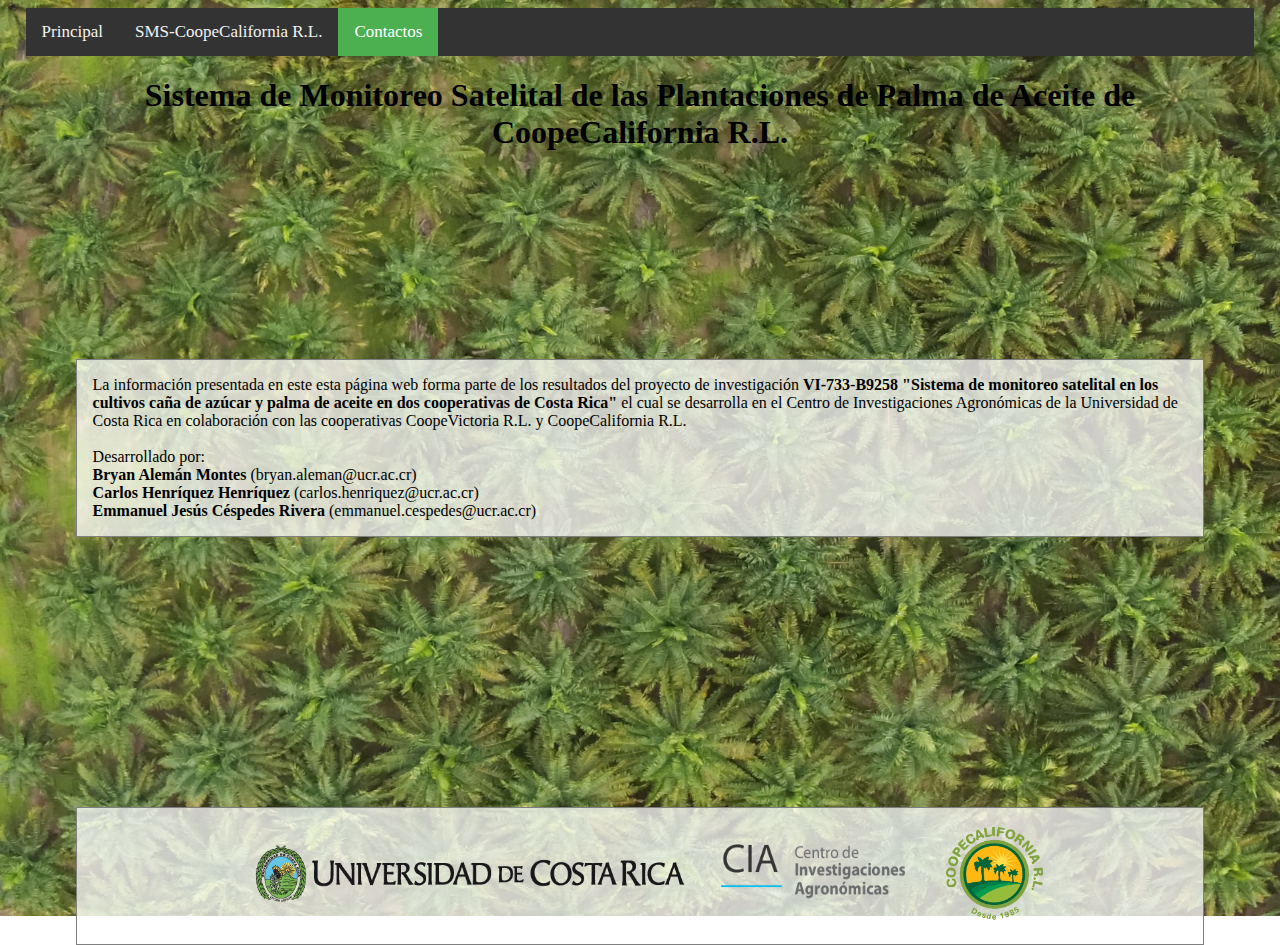
==== contactos.html @ f7f509d6 "Update contactos.html" ====
<!DOCTYPE html>
<html lang="es"><head><meta http-equiv="Content-Type" content="text/html; charset=UTF-8">

<link rel="stylesheet" type="text/css" href="estilo.css">	
<link rel="stylesheet" type="text/css" href="style_barra.css">
    
<title>Plantaciones de Palma de Aceite en CoopeCalifornia R.L.</title>    

</head>

<style> 
	body  {
	  background-image: url("palma.JPG");           
	  background-size: 100% 100%;
	  background-repeat: no-repeat; 
	  margin-left:2%; 
	  margin-right: 2%; 
	  height:100vh; 
	  width: auto; 
	  z-index: 1;
	  
	}
</style>


<body>



<div class="topnav">
  <a href="index.html">Principal</a>
  <a href="smscopevictoria.html">SMS-CoopeCalifornia R.L.</a>
  <a class="active" href="contactos.html">Contactos</a>
</div>


<h1 style="text-align:center;margin-left: 50px; margin-right: 50px" >Sistema de Monitoreo Satelital de las Plantaciones de Palma de Aceite de CoopeCalifornia R.L. </h1>

<br></p>
<br></p>
<br></p>


<p style="margin-left: 50px; margin-right: 50px;margin-top: 100px; padding: 1em 1em 1em 1em; border-width: 1px; border-color: grey; border-style:solid;background-color:rgba(255,255,255,.75">La información presentada en este esta página web forma parte de los resultados del proyecto de investigación <strong>VI-733-B9258 "Sistema de monitoreo satelital en los cultivos caña de azúcar y palma de aceite en dos cooperativas de Costa Rica"</strong> el cual se desarrolla en el Centro de Investigaciones Agronómicas de la Universidad de Costa Rica en colaboración con las cooperativas CoopeVictoria R.L. y CoopeCalifornia R.L. <br> 
<br> 
Desarrollado por: <br> 
 <strong>Bryan Alemán Montes</strong> (bryan.aleman@ucr.ac.cr)<br>
 <strong>Carlos Henríquez Henríquez</strong> (carlos.henriquez@ucr.ac.cr)<br> 
 <strong>Emmanuel Jesús Céspedes Rivera</strong> (emmanuel.cespedes@ucr.ac.cr)</p>

 <br></p>
 <br></p>
 <br></p>
 <br></p>
 <br></p>

 
 
<div class="row" style="margin-left: 50px; margin-right: 50px;margin-top: 100px; padding: 1em 1em 1em 1em; border-width: 1px; border-color: grey; border-style:solid;background-color:rgba(255,255,255,.75"> 
 <center>
	<img src="logoucr.png" alt="Logo UCR" width="470" height="100" align=”middle”><img src="logocia.png" alt="Logo del CIA" width="240" height="98" align=”middle”><img src="logocoope.png" alt="Logo de CoopeCalifornia R.L." width="100" height="100" align=”middle”>
  </center>

 </div>
  


</body></html>
---- style_barra.css ----
/* Add a black background color to the top navigation */
.topnav {
  width:100%; auto ;
  background-color: #333;
  overflow: hidden;
  size:10%; auto;
}


/* Style the links inside the navigation bar */
.topnav a {
  float: left;
  color: #f2f2f2;
  text-align: center;
  padding: 14px 16px;
  text-decoration: none;
  font-size: 17px;
}

/* Change the color of links on hover */
.topnav a:hover {
  background-color: #ddd;
  color: black;
}

/* Add a color to the active/current link */
.topnav a.active {
  background-color: #4CAF50;
  color: white;
}
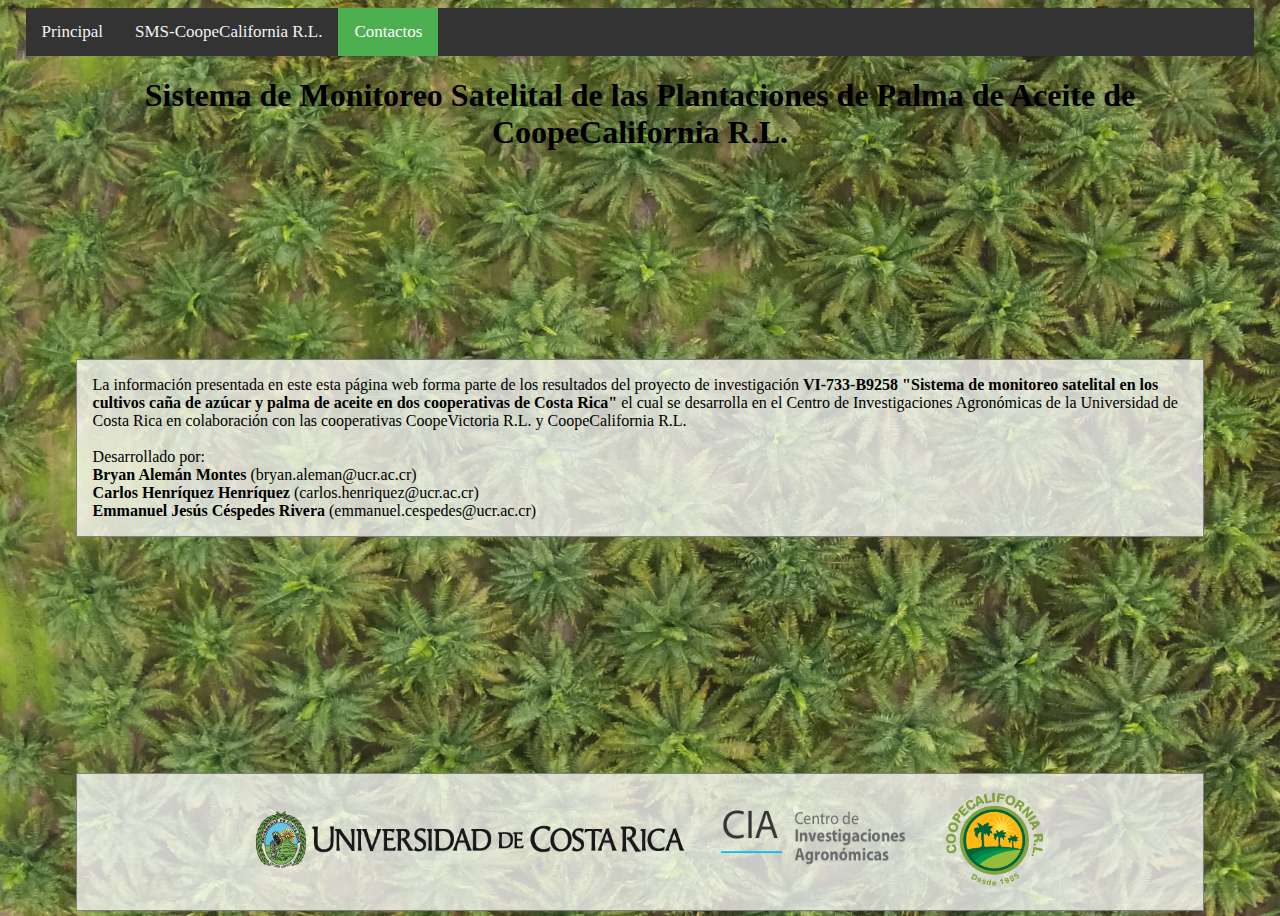
==== commit 52a93aaf: "Update contactos.html" ====
--- a/contactos.html
+++ b/contactos.html
@@ -52,7 +52,7 @@
  <br></p>
  <br></p>
  <br></p>
- <br></p>
+
 
  
  
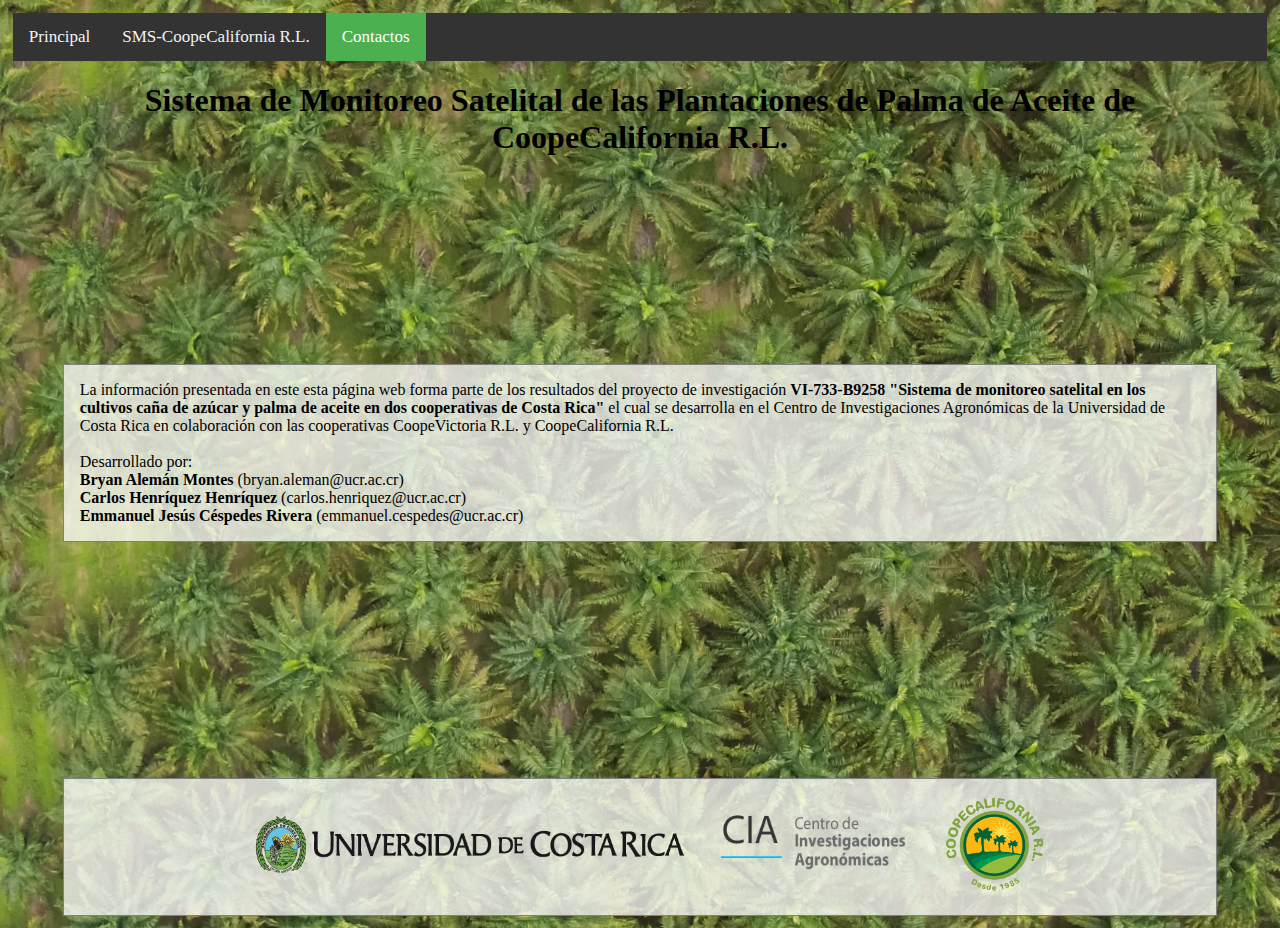
==== commit 91b5efdd: "Update contactos.html" ====
--- a/contactos.html
+++ b/contactos.html
@@ -11,13 +11,9 @@
 <style> 
 	body  {
 	  background-image: url("palma.JPG");           
-	  background-size: 100% 100%;
+	  background-size: 100% auto;
 	  background-repeat: no-repeat; 
-	  margin-left:2%; 
-	  margin-right: 2%; 
-	  height:100vh; 
-	  width: auto; 
-	  z-index: 1;
+	  margin: 1%;
 	  
 	}
 </style>
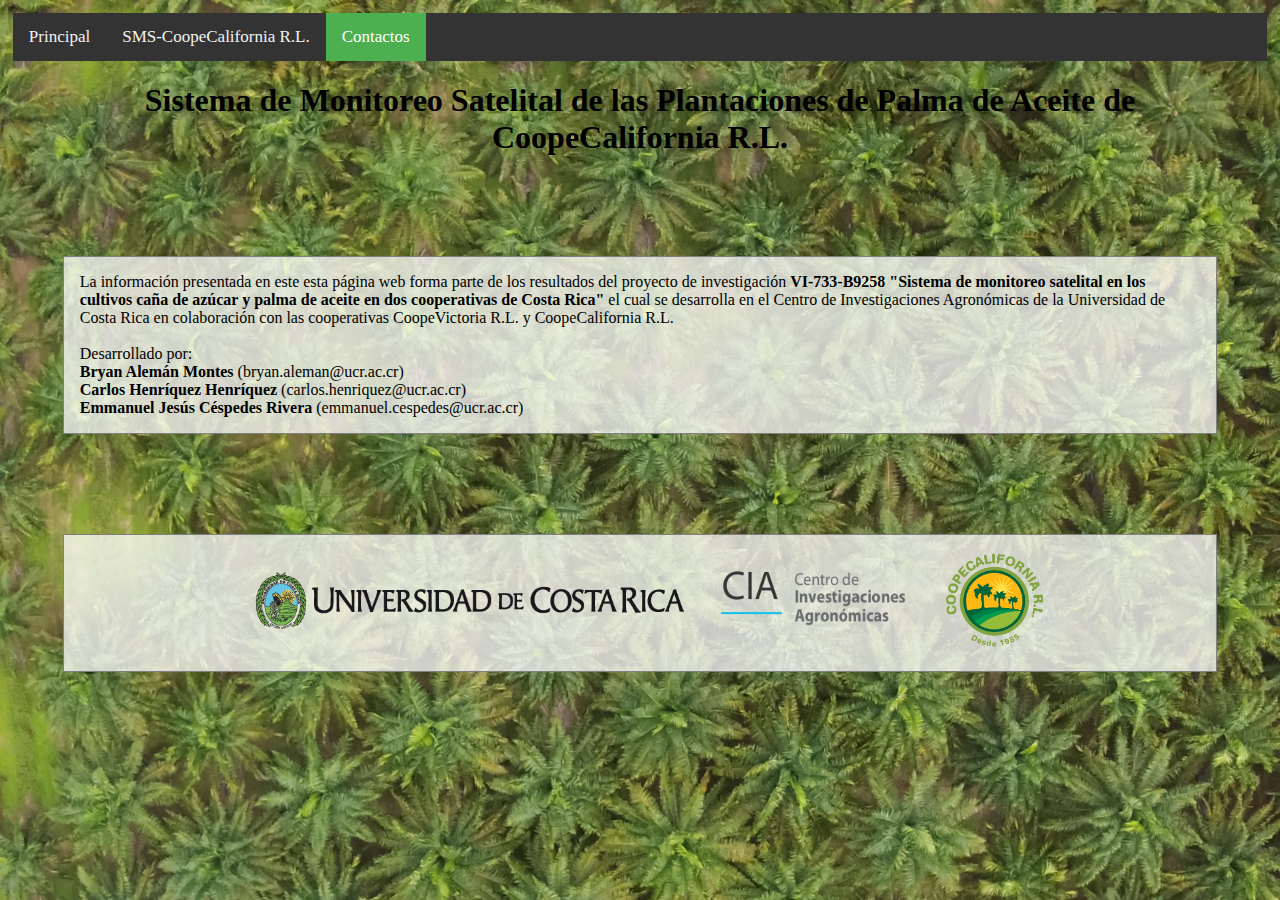
==== commit 28eb0976: "Update contactos.html" ====
--- a/contactos.html
+++ b/contactos.html
@@ -32,10 +32,6 @@
 
 <h1 style="text-align:center;margin-left: 50px; margin-right: 50px" >Sistema de Monitoreo Satelital de las Plantaciones de Palma de Aceite de CoopeCalifornia R.L. </h1>
 
-<br></p>
-<br></p>
-<br></p>
-
 
 <p style="margin-left: 50px; margin-right: 50px;margin-top: 100px; padding: 1em 1em 1em 1em; border-width: 1px; border-color: grey; border-style:solid;background-color:rgba(255,255,255,.75">La información presentada en este esta página web forma parte de los resultados del proyecto de investigación <strong>VI-733-B9258 "Sistema de monitoreo satelital en los cultivos caña de azúcar y palma de aceite en dos cooperativas de Costa Rica"</strong> el cual se desarrolla en el Centro de Investigaciones Agronómicas de la Universidad de Costa Rica en colaboración con las cooperativas CoopeVictoria R.L. y CoopeCalifornia R.L. <br> 
 <br> 
@@ -44,13 +40,7 @@
  <strong>Carlos Henríquez Henríquez</strong> (carlos.henriquez@ucr.ac.cr)<br> 
  <strong>Emmanuel Jesús Céspedes Rivera</strong> (emmanuel.cespedes@ucr.ac.cr)</p>
 
- <br></p>
- <br></p>
- <br></p>
- <br></p>
 
-
- 
  
 <div class="row" style="margin-left: 50px; margin-right: 50px;margin-top: 100px; padding: 1em 1em 1em 1em; border-width: 1px; border-color: grey; border-style:solid;background-color:rgba(255,255,255,.75"> 
  <center>
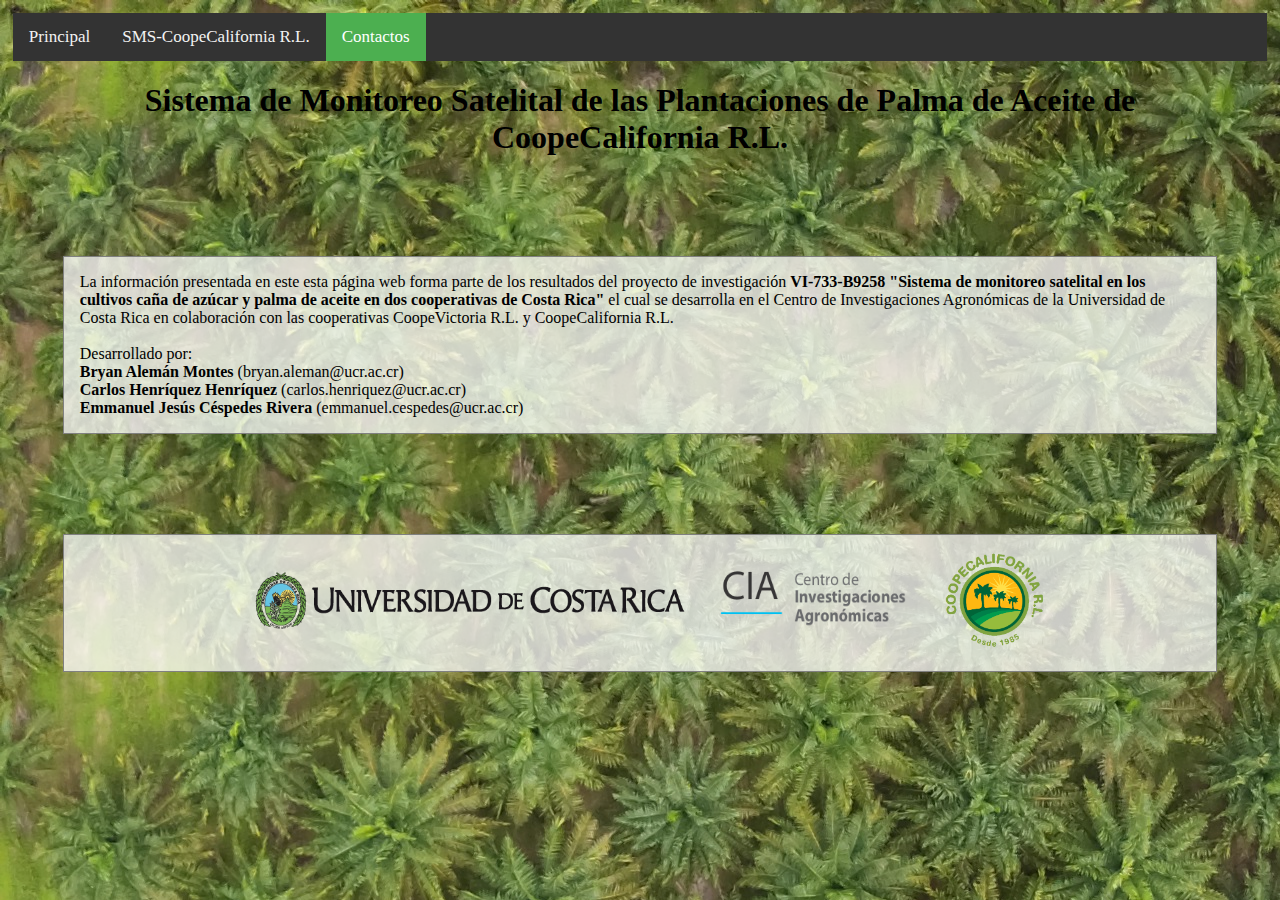
==== commit 1eaafa96: "Update contactos.html" ====
--- a/contactos.html
+++ b/contactos.html
@@ -11,7 +11,7 @@
 <style> 
 	body  {
 	  background-image: url("palma.JPG");           
-	  background-size: 100% auto;
+	  background-size: auto auto;
 	  background-repeat: no-repeat; 
 	  margin: 1%;
 	  
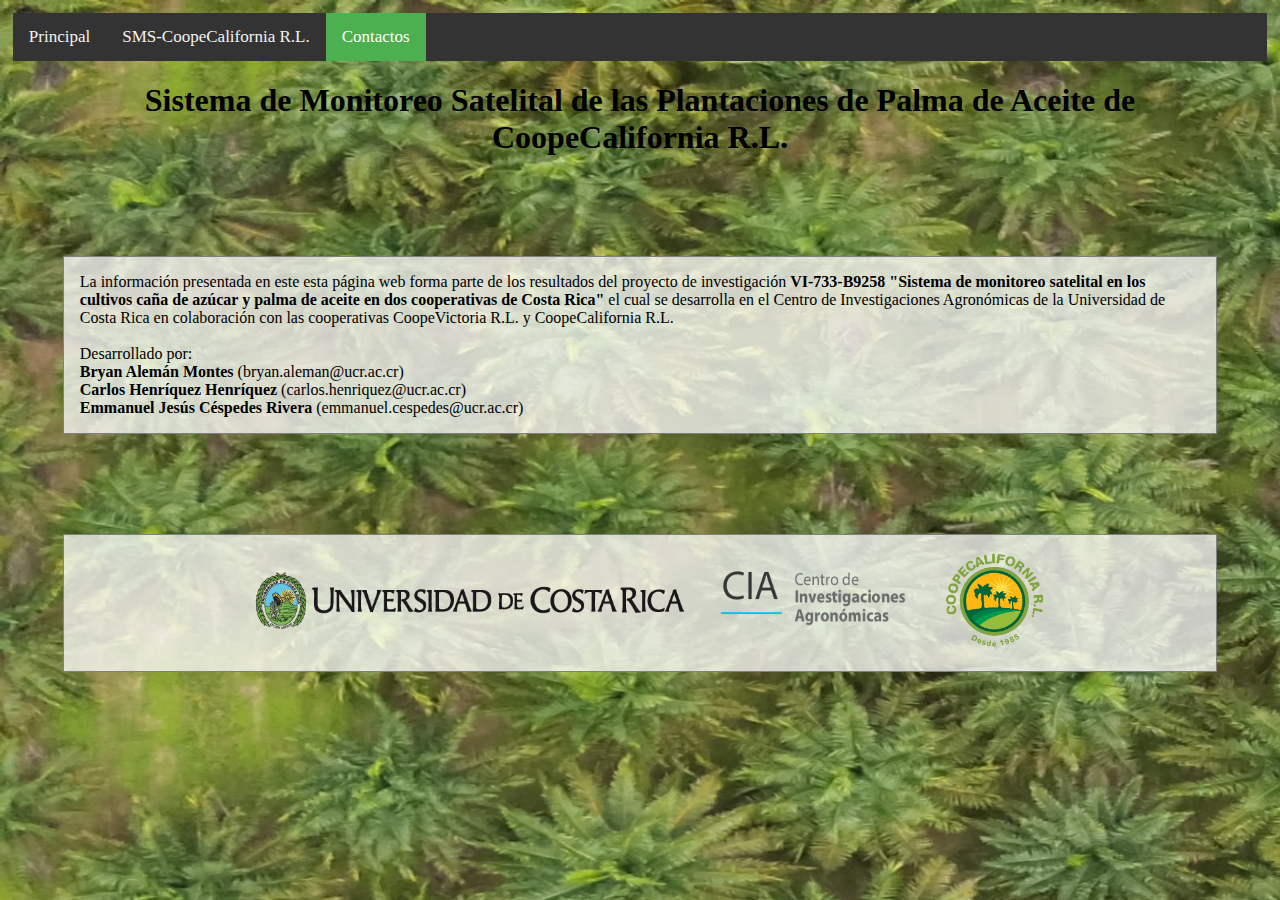
==== commit a24bae4b: "Update contactos.html" ====
--- a/contactos.html
+++ b/contactos.html
@@ -11,7 +11,7 @@
 <style> 
 	body  {
 	  background-image: url("palma.JPG");           
-	  background-size: auto auto;
+	  background-size: 200% 200%;
 	  background-repeat: no-repeat; 
 	  margin: 1%;
 	  
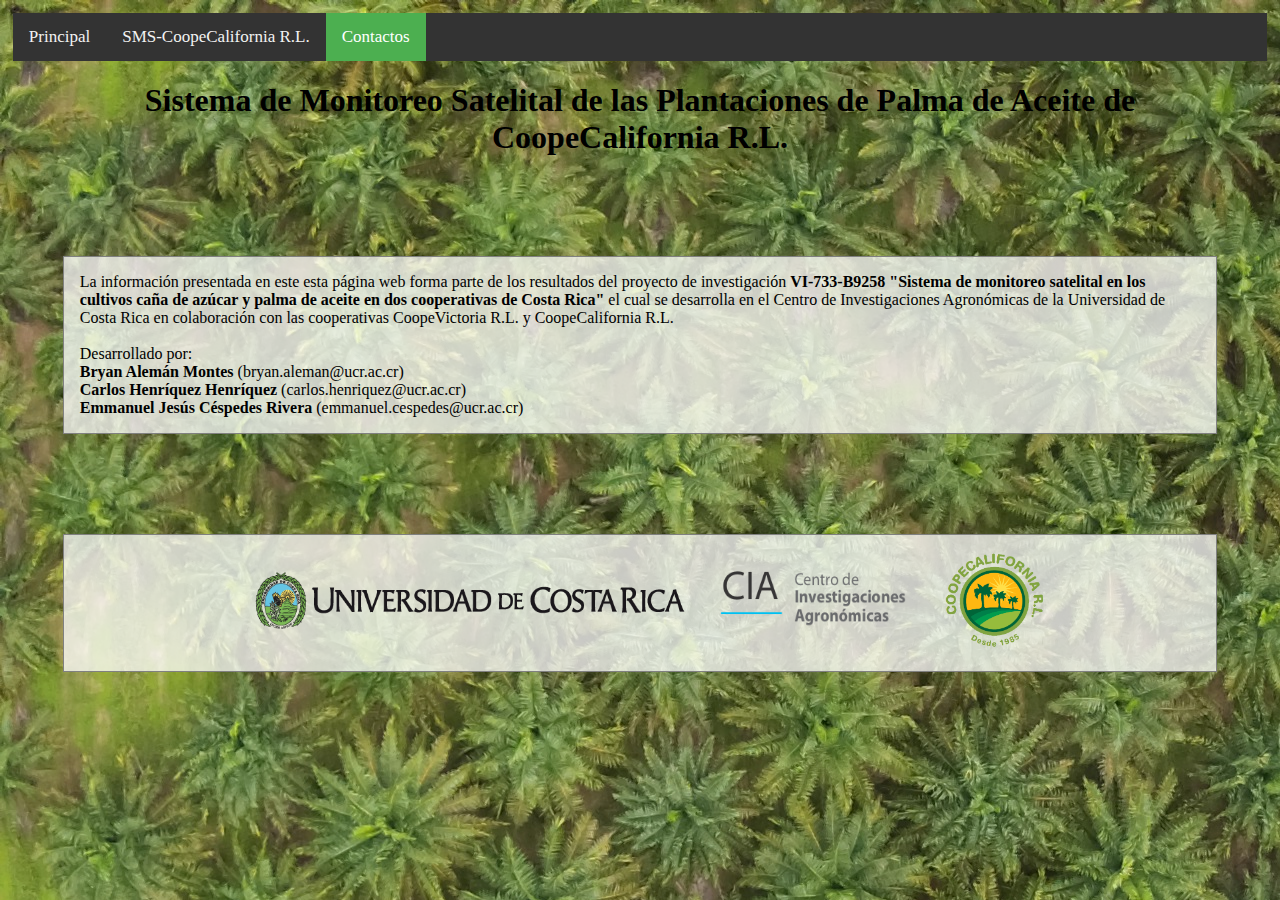
==== commit be2c5db2: "Update contactos.html" ====
--- a/contactos.html
+++ b/contactos.html
@@ -11,7 +11,7 @@
 <style> 
 	body  {
 	  background-image: url("palma.JPG");           
-	  background-size: 200% 200%;
+	  background-size: auto;
 	  background-repeat: no-repeat; 
 	  margin: 1%;
 	  
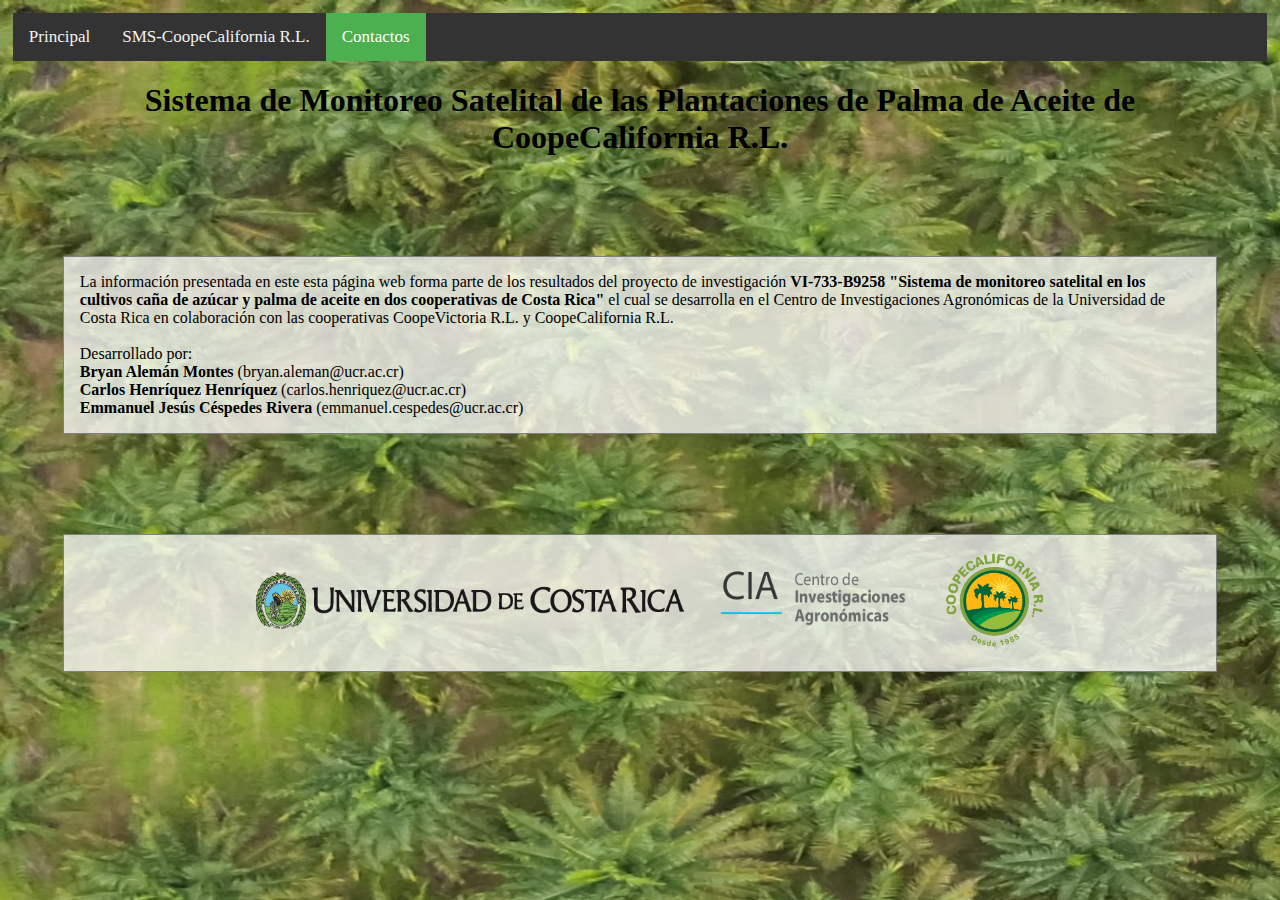
==== commit cf13dc39: "Update contactos.html" ====
--- a/contactos.html
+++ b/contactos.html
@@ -11,7 +11,7 @@
 <style> 
 	body  {
 	  background-image: url("palma.JPG");           
-	  background-size: auto;
+	  background-size: 200% 200%;
 	  background-repeat: no-repeat; 
 	  margin: 1%;
 	  
